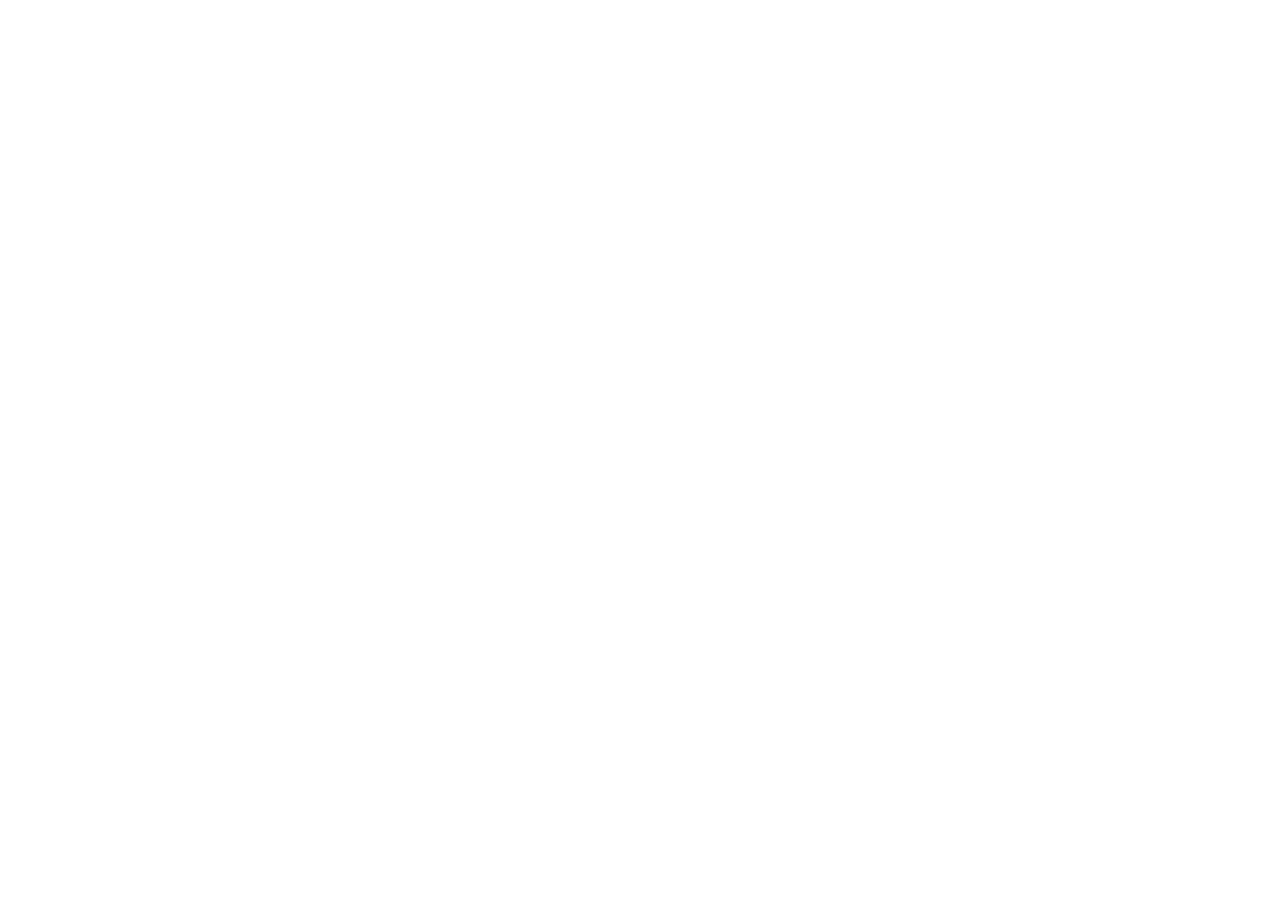
==== index.html @ b52ad0a4 "first commit" ====
<!DOCTYPE html>
<html lang="en">
<head>
    <meta charset="UTF-8">
    <meta http-equiv="X-UA-Compatible" content="IE=edge">
    <meta name="viewport" content="width=device-width, initial-scale=1.0">
    <title>The Booleaner</title>
    <link rel="stylesheet" href="css/style.css">
</head>

<body>
    
</body>

</html>
---- css/style.css ----
/*reset*/

* {
    margin: 0;
    padding: 0;
    box-sizing: border-box;
}
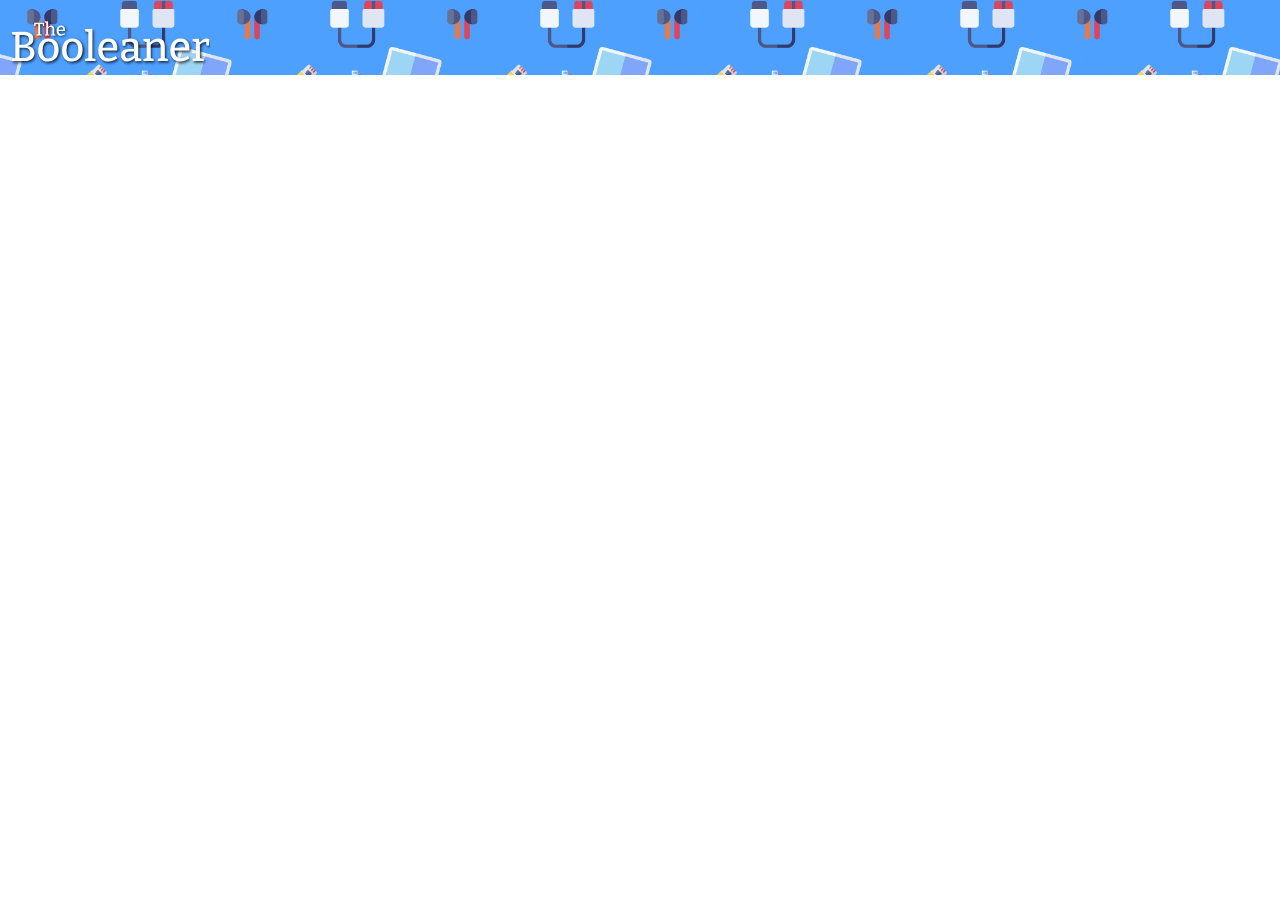
==== commit 539fca1f: "header done" ====
--- a/index.html
+++ b/index.html
@@ -9,7 +9,11 @@
 </head>
 
 <body>
-    
+
+    <header>
+        <img id="logo-img" src="img/logo.svg" alt="Logo pagina">
+    </header>
+
 </body>
 
 </html>--- a/css/style.css
+++ b/css/style.css
@@ -5,3 +5,19 @@
     padding: 0;
     box-sizing: border-box;
 }
+
+/*header*/
+
+header {
+    width: 1400px;
+    background-color: #4ea0ff;
+    background-image: url(../img/pattern.png);
+    background-size: 30%;
+    background-position: center;
+}
+
+header #logo-img {
+    width: 200px;
+    margin-top: 20px;
+    margin-left: 10px;
+}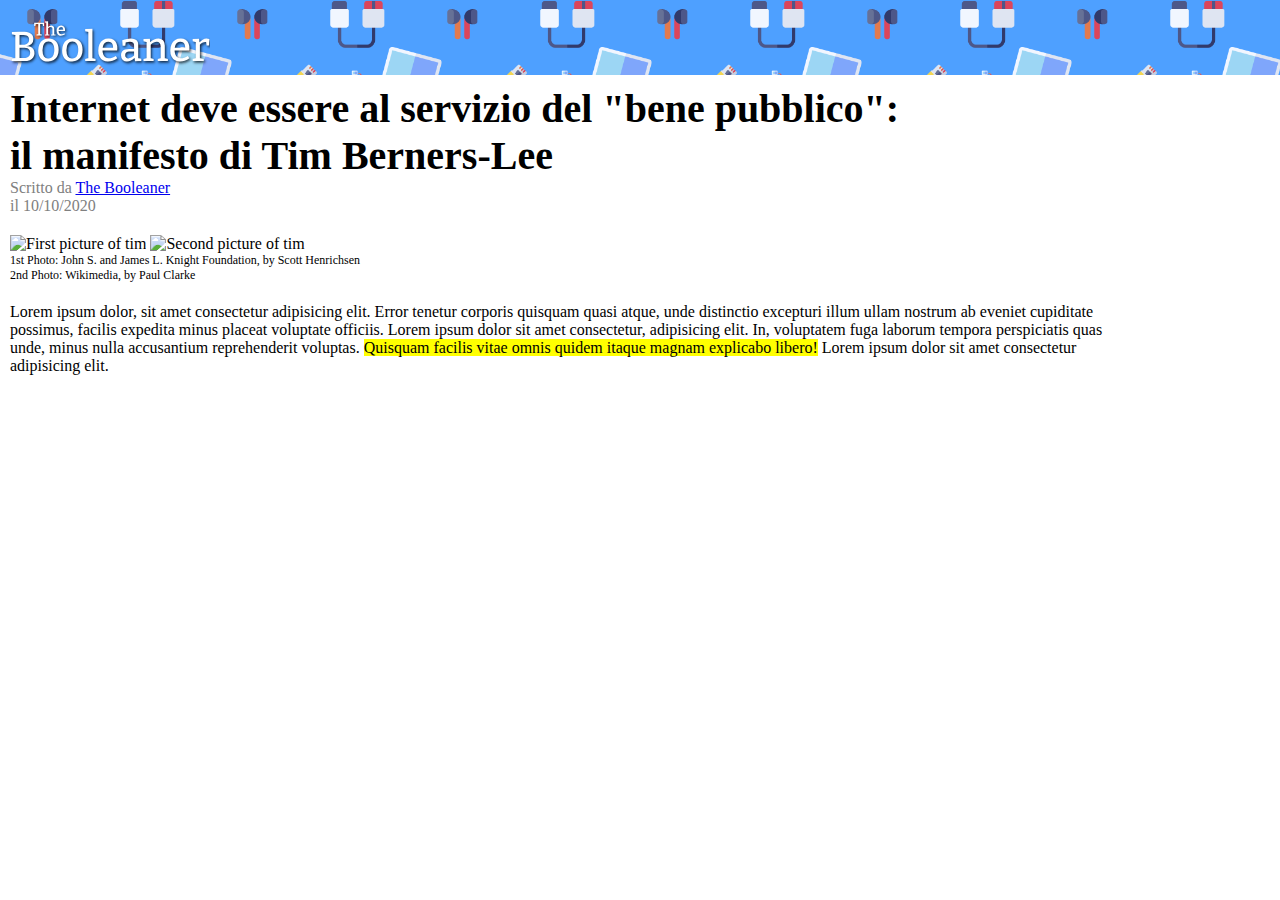
==== commit da3be26a: "first part of the main section done" ====
--- a/index.html
+++ b/index.html
@@ -9,11 +9,47 @@
 </head>
 
 <body>
-
+    <!--header with logo-->
     <header>
         <img id="logo-img" src="img/logo.svg" alt="Logo pagina">
     </header>
 
+    <!--main part of the page-->
+    <main>
+        <!--first part of the main section: title, tim pictures and some text-->
+        <section">
+            <h1>Internet deve essere al servizio del "bene pubblico": <br> il manifesto di Tim Berners-Lee </h1>
+            
+            <p class="author">Scritto da <a href="google.com">The Booleaner</a><br>il 10/10/2020</p>
+
+            <div>
+                <img src="../html-css-booleaner/img/tim-1.jpg" alt="First picture of tim">
+                <img src="../html-css-booleaner/img/tim-2.jpg" alt="Second picture of tim">
+            </div>
+            
+            <div class="pic-description">
+                <p>1st Photo: John S. and James L. Knight Foundation, by Scott Henrichsen</p>
+                <p>2nd Photo: Wikimedia, by Paul Clarke</p>
+            </div>
+            
+            <p>
+                Lorem ipsum dolor, sit amet consectetur adipisicing elit. Error tenetur corporis quisquam quasi atque, unde distinctio excepturi illum ullam nostrum ab eveniet cupiditate possimus, facilis expedita minus placeat voluptate officiis.
+                Lorem ipsum dolor sit amet consectetur, adipisicing elit. In, voluptatem fuga laborum tempora perspiciatis quas unde, minus nulla accusantium reprehenderit voluptas. <span>Quisquam facilis vitae omnis quidem itaque magnam explicabo libero!</span>
+                Lorem ipsum dolor sit amet consectetur adipisicing elit.
+            </p>
+
+        </section>
+
+
+
+
+
+
+    </main>
+
+
+
+
 </body>
 
 </html>--- a/css/style.css
+++ b/css/style.css
@@ -20,4 +20,30 @@
     width: 200px;
     margin-top: 20px;
     margin-left: 10px;
+}
+
+/*first part of the main section*/
+
+main {
+    width: 1100px;
+    margin: 10px 10px;
+    font-family: 'Times New Roman', Times, serif;
+}
+
+h1 {
+    font-size: 40px;
+}
+
+.author {
+    color: grey;
+    margin-bottom: 20px;
+}
+
+.pic-description {
+    font-size: 12px;
+    margin-bottom: 20px;
+}
+
+span {
+    background-color: yellow;
 }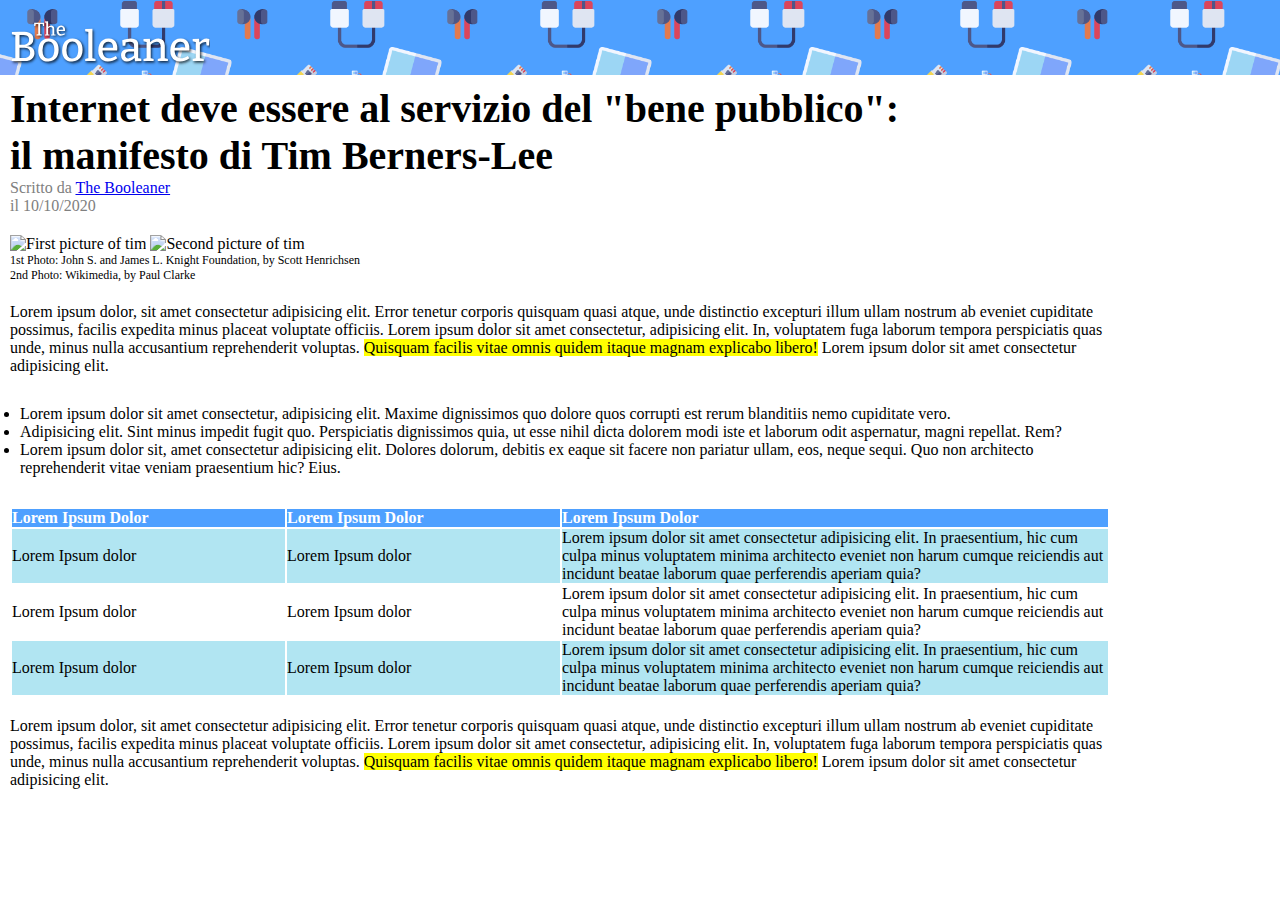
==== commit 43c0dfab: "second part of the main section done" ====
--- a/index.html
+++ b/index.html
@@ -40,8 +40,61 @@
 
         </section>
 
+        <!--second part of the main section: unordered list, table and some text-->
+        <section>
+            <ul>
+                <li>Lorem ipsum dolor sit amet consectetur, adipisicing elit. Maxime dignissimos quo dolore quos corrupti est rerum
+                    blanditiis nemo cupiditate vero.</li>
+                <li>Adipisicing elit. Sint minus impedit fugit quo. Perspiciatis dignissimos quia, ut esse nihil dicta dolorem modi iste
+                    et laborum odit aspernatur, magni repellat. Rem?</li>
+                <li>Lorem ipsum dolor sit, amet consectetur adipisicing elit. Dolores dolorum, debitis ex eaque sit facere non pariatur
+                    ullam, eos, neque sequi. Quo non architecto reprehenderit vitae veniam praesentium hic? Eius.</li>
+            </ul>
 
+            <table>
+                <thead>
+                    <tr class="blue-row">
+                        <th>Lorem Ipsum Dolor</th>
+                        <th>Lorem Ipsum Dolor</th>
+                        <th class="special-column">Lorem Ipsum Dolor</th>
+                    </tr>
+                </thead>
 
+                <tbody>
+                    <tr class="lightblue-row">
+                        <td>Lorem Ipsum dolor</td>
+                        <td>Lorem Ipsum dolor</td>
+                        <td class="special-column">Lorem ipsum dolor sit amet consectetur adipisicing elit. In praesentium, hic cum culpa minus voluptatem minima architecto eveniet non harum cumque reiciendis aut incidunt beatae laborum quae perferendis aperiam quia?</td>
+                    </tr>
+
+                    <tr>
+                        <td>Lorem Ipsum dolor</td>
+                        <td>Lorem Ipsum dolor</td>
+                        <td class="special-column">Lorem ipsum dolor sit amet consectetur adipisicing elit. In praesentium, hic cum culpa
+                            minus voluptatem minima architecto eveniet non harum cumque reiciendis aut incidunt beatae laborum quae
+                            perferendis aperiam quia?</td>
+                    </tr>
+
+                    <tr class="lightblue-row">
+                        <td>Lorem Ipsum dolor</td>
+                        <td>Lorem Ipsum dolor</td>
+                        <td class="special-column">Lorem ipsum dolor sit amet consectetur adipisicing elit. In praesentium, hic cum culpa
+                            minus voluptatem minima architecto eveniet non harum cumque reiciendis aut incidunt beatae laborum quae
+                            perferendis aperiam quia?</td>
+                    </tr>
+                    </tbody>
+            </table>
+
+            <p>
+                Lorem ipsum dolor, sit amet consectetur adipisicing elit. Error tenetur corporis quisquam quasi atque, unde
+                distinctio excepturi illum ullam nostrum ab eveniet cupiditate possimus, facilis expedita minus placeat voluptate
+                officiis.
+                Lorem ipsum dolor sit amet consectetur, adipisicing elit. In, voluptatem fuga laborum tempora perspiciatis quas
+                unde, minus nulla accusantium reprehenderit voluptas. <span>Quisquam facilis vitae omnis quidem itaque magnam explicabo libero!</span>
+                Lorem ipsum dolor sit amet consectetur adipisicing elit.
+            </p>
+
+        </section>
 
 
 
--- a/css/style.css
+++ b/css/style.css
@@ -46,4 +46,34 @@
 
 span {
     background-color: yellow;
+}
+
+
+/*second part of the main section: unordered list,
+table and some text*/
+
+ul {
+    margin: 30px 10px;
+}
+
+table {
+    width: 1100px;
+    margin-bottom: 20px;
+}
+
+.special-column {
+    width: 50%;
+}
+
+thead {
+    color: white;
+    text-align: left;
+}
+
+.blue-row {
+    background-color: #4ea0ff;
+}
+
+.lightblue-row {
+    background-color: #b1e5f2;
 }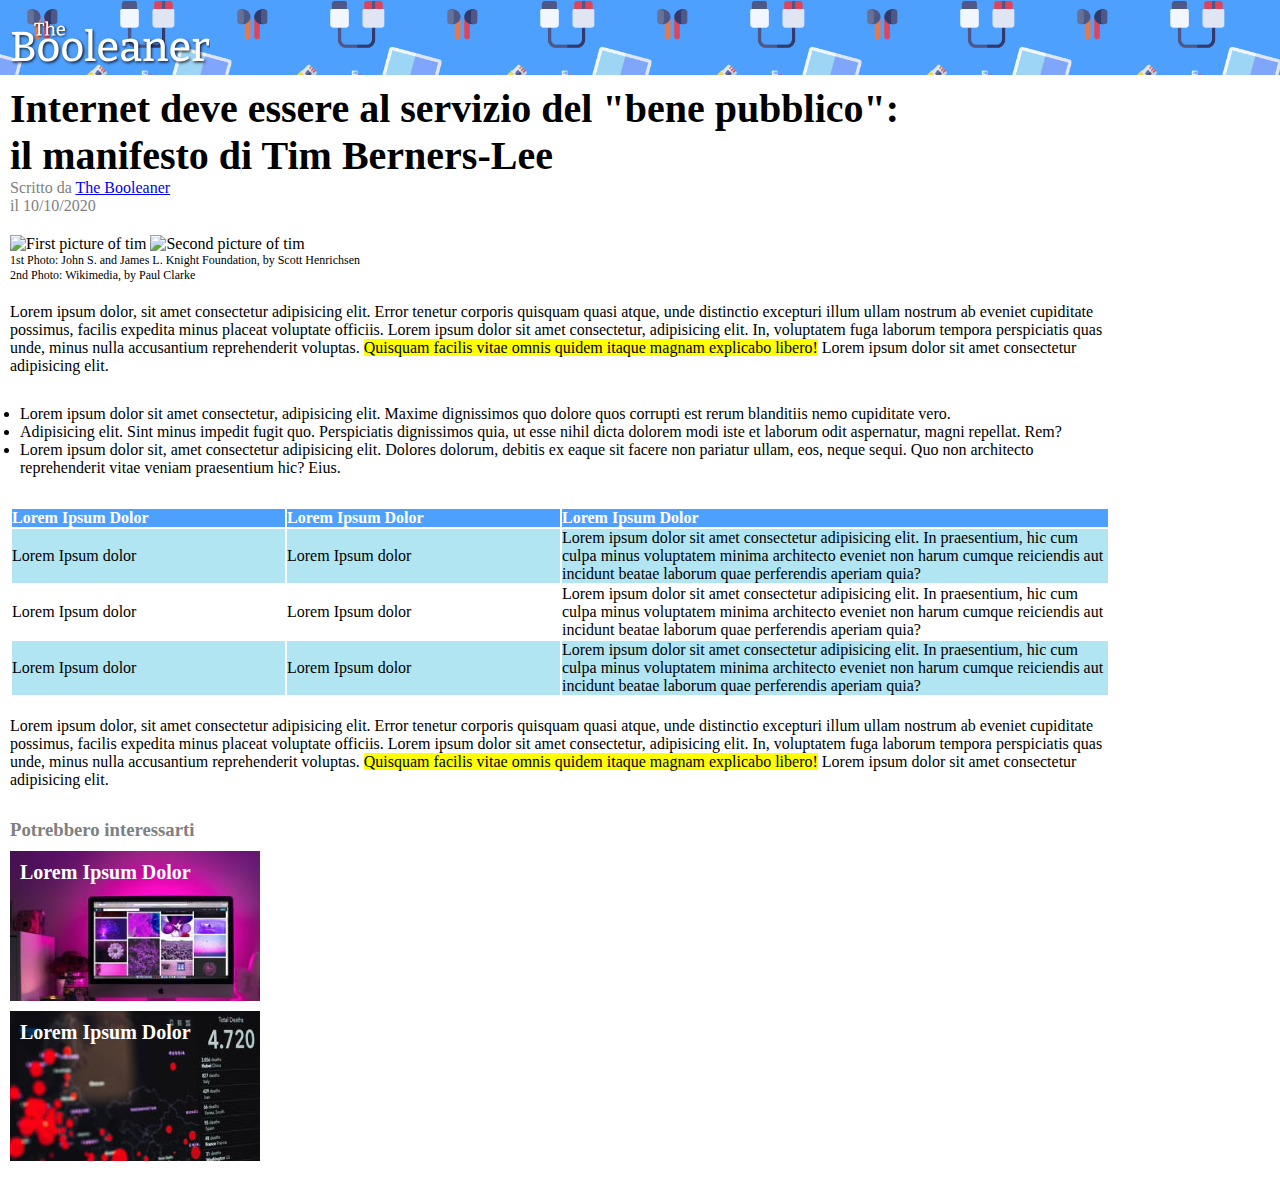
==== commit 2318f751: "footer done" ====
--- a/index.html
+++ b/index.html
@@ -96,12 +96,18 @@
 
         </section>
 
-
-
     </main>
 
+    <footer>
+        <h3>Potrebbero interessarti</h3>
 
+        <div>
+            <p class="first-banner">Lorem Ipsum Dolor</p>
+            <p class="second-banner">Lorem Ipsum Dolor</p>
 
+        </div>
+
+    </footer>
 
 </body>
 
--- a/css/style.css
+++ b/css/style.css
@@ -76,4 +76,36 @@
 
 .lightblue-row {
     background-color: #b1e5f2;
+}
+
+/*footer*/
+
+
+footer {
+    margin: 30px 10px;
+}
+
+h3 {
+    color: grey;
+    margin-bottom: 10px;
+}
+footer p {
+    color: white;
+    font-size: 20px;
+    font-weight: bolder;
+    padding-top: 10px;
+    padding-left: 10px;
+}
+
+.first-banner {
+    width: 250px;
+    height: 150px;
+    background-image: url(../img/monitor.jpg);
+    margin-bottom: 10px;
+}
+
+.second-banner {
+    width: 250px;
+    height: 150px;
+    background-image: url(../img/graph.jpg);
 }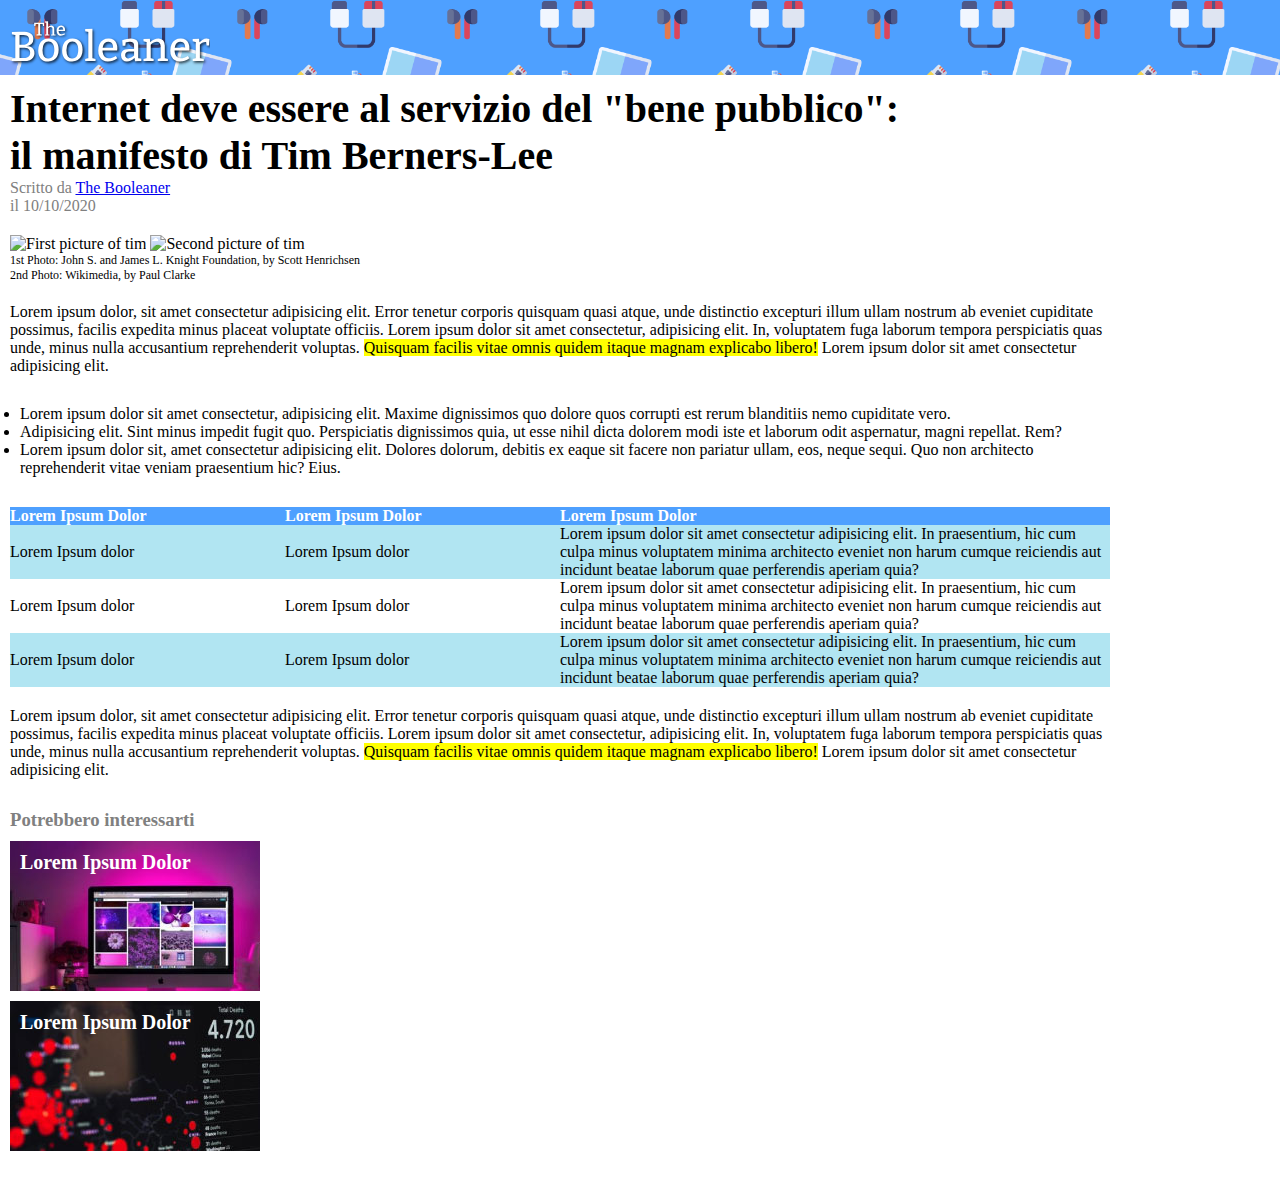
==== commit 174c2092: "markup error fixed two" ====
--- a/index.html
+++ b/index.html
@@ -17,7 +17,7 @@
     <!--main part of the page-->
     <main>
         <!--first part of the main section: title, tim pictures and some text-->
-        <section">
+        <section>
             <h1>Internet deve essere al servizio del "bene pubblico": <br> il manifesto di Tim Berners-Lee </h1>
             
             <p class="author">Scritto da <a href="google.com">The Booleaner</a><br>il 10/10/2020</p>
--- a/css/style.css
+++ b/css/style.css
@@ -59,6 +59,7 @@
 table {
     width: 1100px;
     margin-bottom: 20px;
+    border-spacing: 0px;
 }
 
 .special-column {
